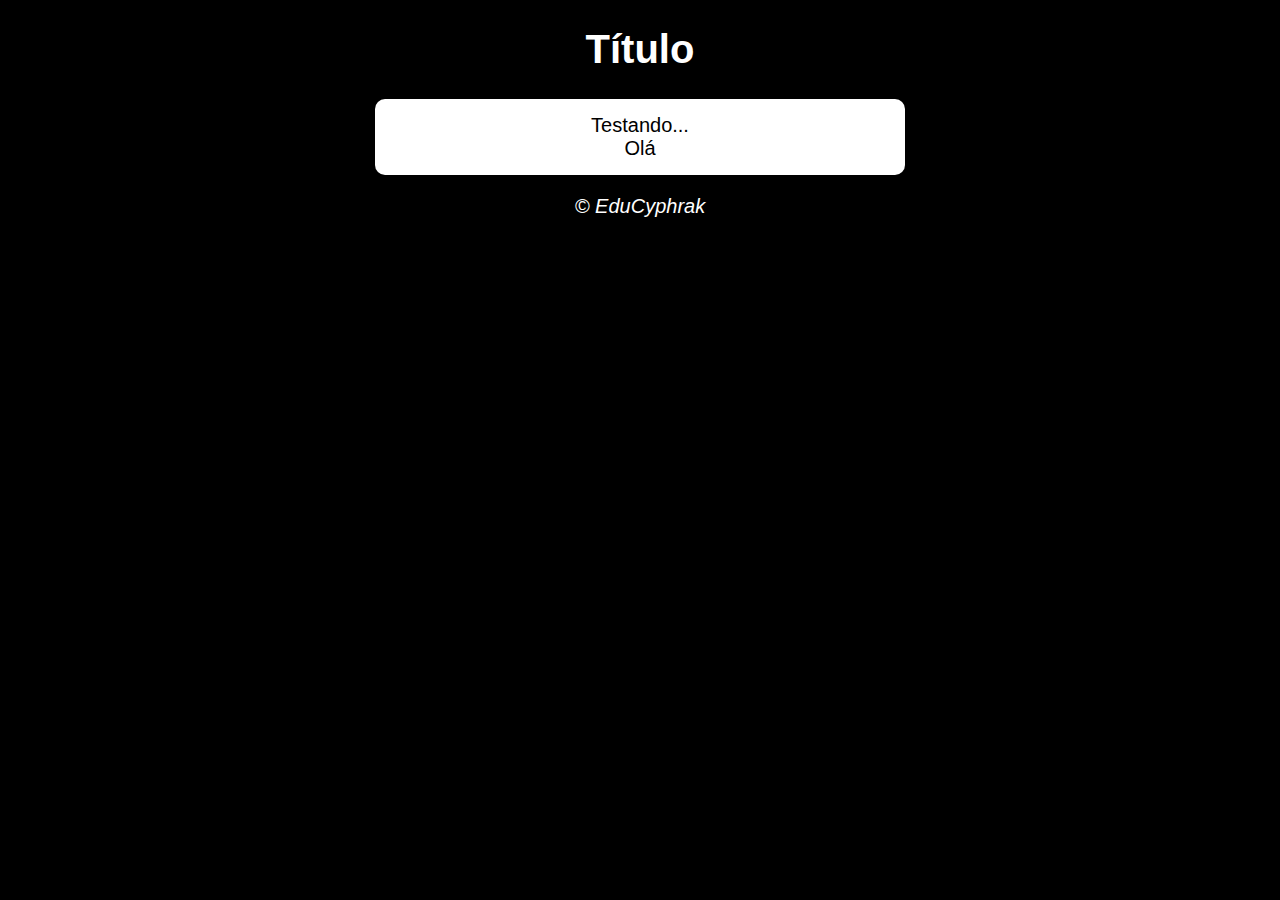
==== contador-programado/index.html @ 4386d8b6 "update" ====
<!DOCTYPE html>
<html lang="pt-br">
<head>
    <meta charset="UTF-8">
    <meta http-equiv="X-UA-Compatible" content="IE=edge">
    <meta name="viewport" content="width=device-width, initial-scale=1.0">
    <link rel="stylesheet" href="style.css">
    <title>Document</title>
</head>
<body>
    <header>
        <h1>Título</h1>
        <section>
            <div>Testando...</div>
            <div>Olá</div>
        </section>
        <footer>
            <p> &copy; EduCyphrak </p>
        </footer>
        <script src="script.js"></script>
    </header>
    
</body>
</html>
---- contador-programado/style.css ----
@charset "UTF-8";

body{
    background-color: rgb(0, 0, 0);
    font: normal 15pt arial;
}
header{
    color: white;
    text-align: center;
}
section{
    color: black;
    background-color: white;
    border-radius: 10px;
    width: 500px;
    padding: 15px;
    margin: auto;
    box-shadow: 3px 3px 10px rgba(0, 0, 0, 0.336);
}
footer{
    color: white;
    text-align: center;
    font-style: italic;
}
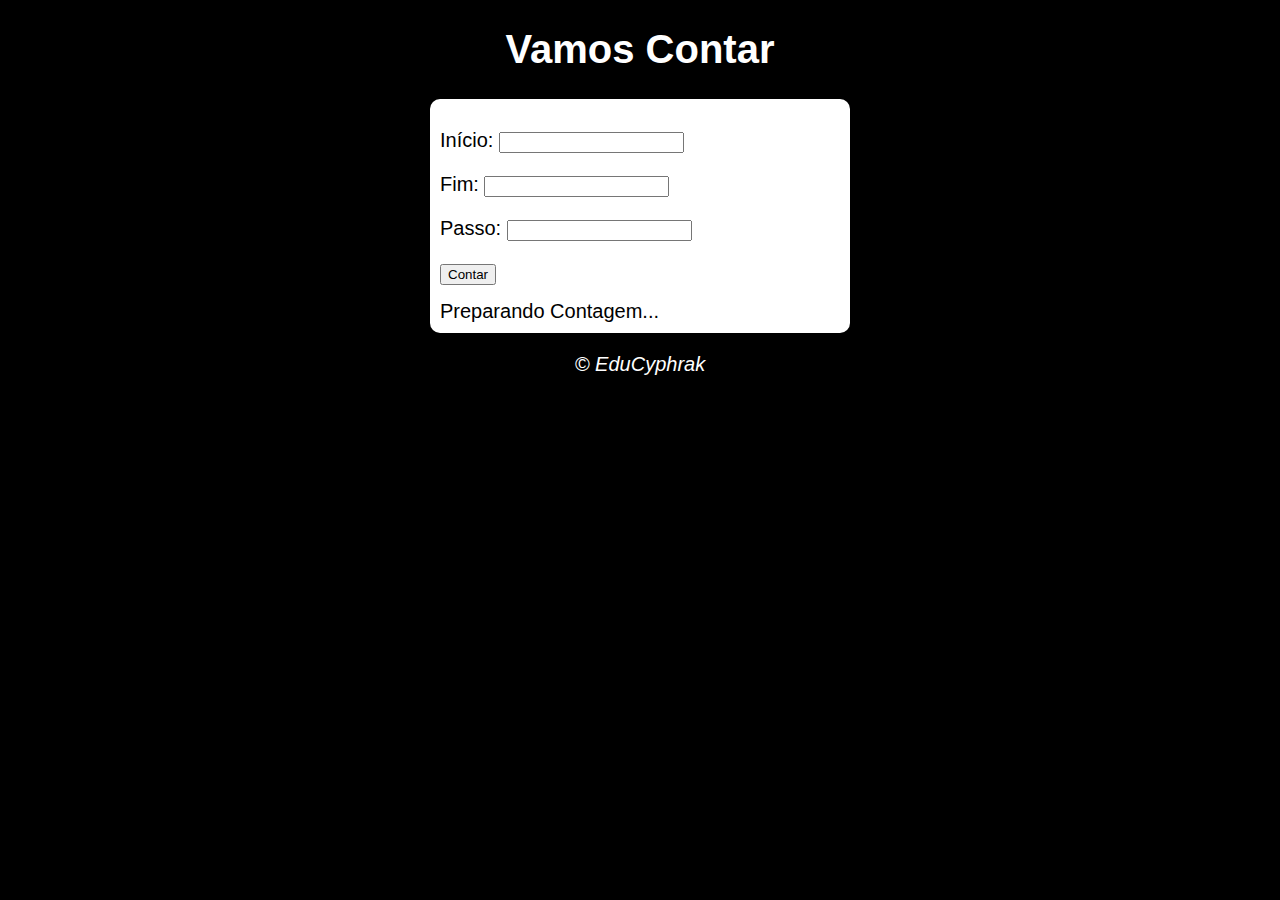
==== commit b9cea483: "update" ====
--- a/contador-programado/index.html
+++ b/contador-programado/index.html
@@ -9,16 +9,20 @@
 </head>
 <body>
     <header>
-        <h1>Título</h1>
-        <section>
-            <div>Testando...</div>
-            <div>Olá</div>
-        </section>
-        <footer>
-            <p> &copy; EduCyphrak </p>
-        </footer>
-        <script src="script.js"></script>
-    </header>
-    
+        <h1>Vamos Contar</h1>
+    </header>    
+    <section>
+        <div id="dados">
+            <p>Início: <input type="number" name="inicio" id="txti"></p>
+            <p>Fim: <input type="number" name="fim" id="txtf"></p>
+            <p>Passo: <input type="number" name="passo" id="txtp"></p>
+            <input type="button" value="Contar" onclick="contar()">
+        </div>
+        <div id="res">Preparando Contagem...</div>
+    </section>
+    <footer>
+        <p> &copy; EduCyphrak </p>
+    </footer>
+    <script src="script.js"></script>    
 </body>
 </html>--- a/contador-programado/style.css
+++ b/contador-programado/style.css
@@ -9,13 +9,21 @@
     text-align: center;
 }
 section{
+    text-align: left;
     color: black;
     background-color: white;
     border-radius: 10px;
-    width: 500px;
-    padding: 15px;
+    width: 400px;
+    padding: 10px;
     margin: auto;
     box-shadow: 3px 3px 10px rgba(0, 0, 0, 0.336);
+}
+section > p{
+    line-height: 10px;
+    margin-bottom: 10px;
+}
+section > div#res{
+    margin-top: 15px;
 }
 footer{
     color: white;
